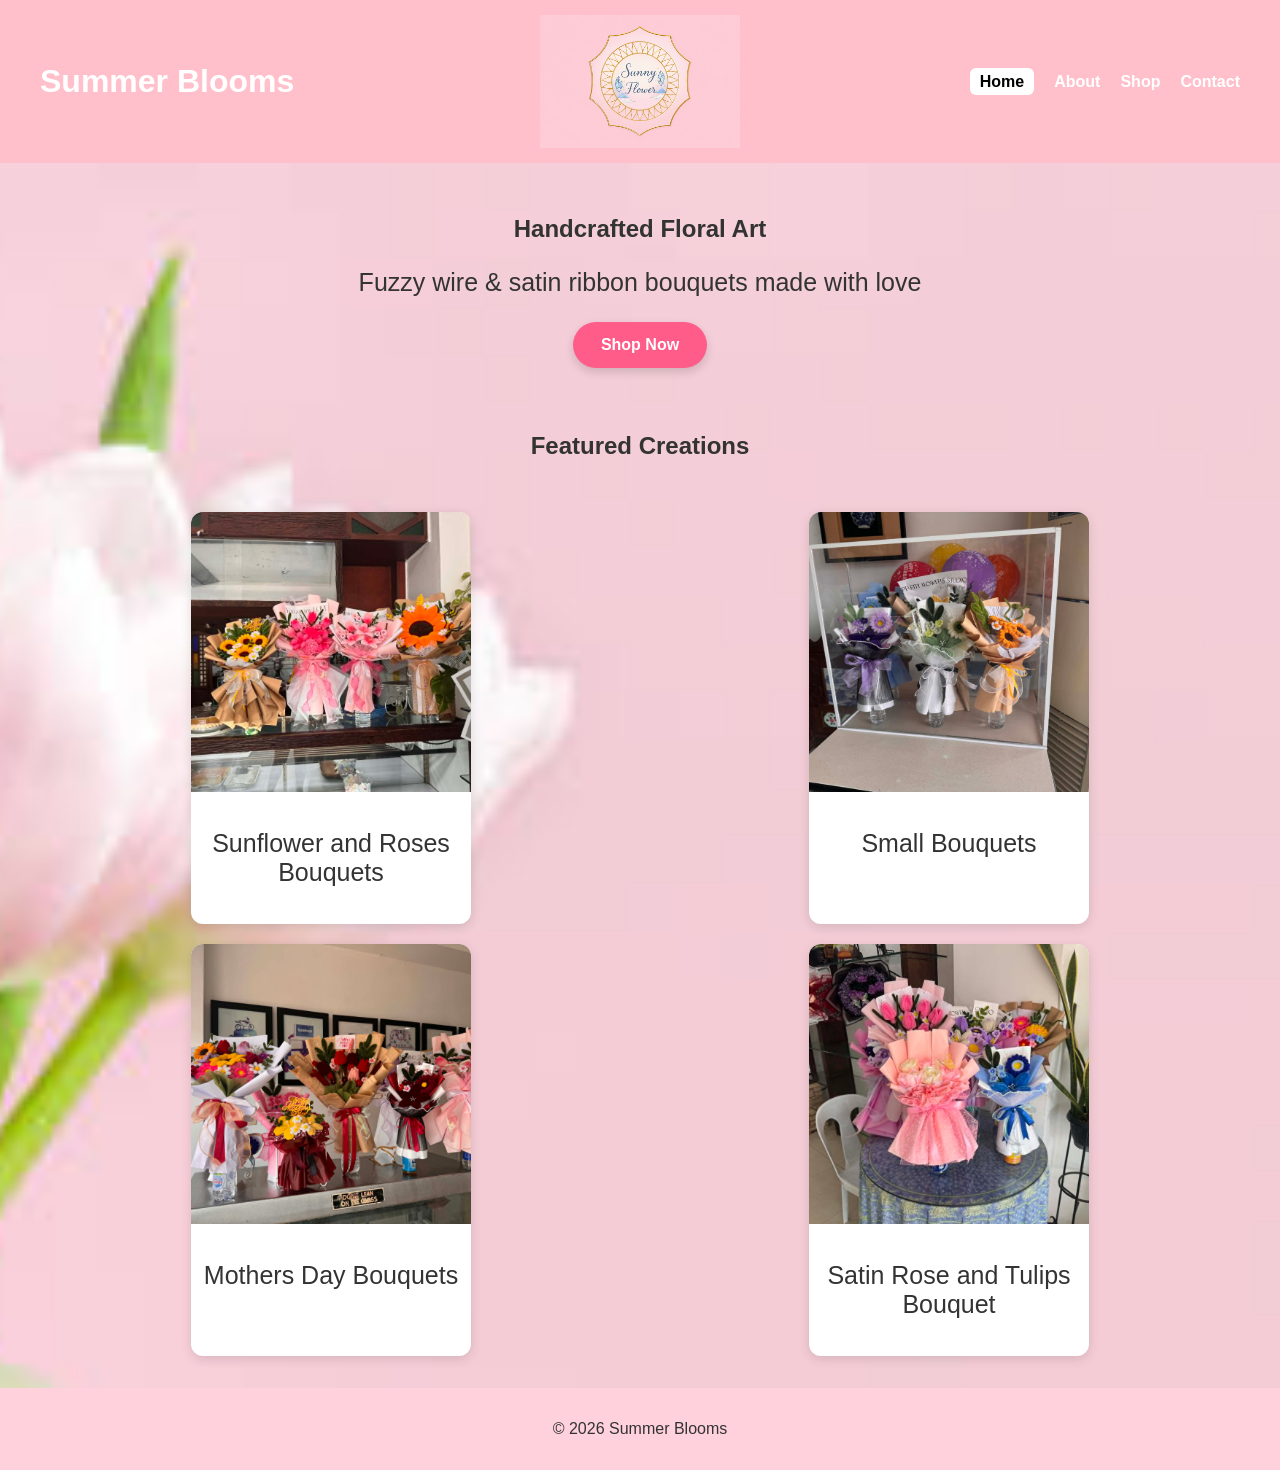
==== index.html @ b139d7f4 "Add files via upload" ====
<!DOCTYPE html>
<html lang="en">
<head>
  <meta charset="UTF-8">
  <meta name="viewport" content="width=device-width, initial-scale=1.0">
  <title>Summer Blooms</title>
  <link rel="stylesheet" href="css/style.css">
</head>

<body>

<header class="header">

  <h1 class="header__logo-text">Summer Blooms</h1>

  <img src="img/logo.png" alt="Summer Blooms Logo" class="header__logo-image">

  <nav class="nav" aria-label="Main Navigation">
    <ul class="nav__list">
      <li><a href="index.html" class="nav__link active">Home</a></li>
      <li><a href="about.html" class="nav__link">About</a></li>
      <li><a href="projects.html" class="nav__link">Shop</a></li>
      <li><a href="contacts.html" class="nav__link">Contact</a></li>
    </ul>
  </nav>

</header>

<main>

<section class="hero">
  <article class="hero__content">
    <h2 class="hero__title">Handcrafted Floral Art</h2>
    <p class="hero__text">Fuzzy wire & satin ribbon bouquets made with love</p>
    <a href="projects.html" class="shop-button">Shop Now</a>
  </article>
</section>

<section class="gallery">
  <h2 class="gallery__title">Featured Creations</h2>

  <section class="gallery__grid">

   <article class="gallery__card">
 <img src="img/bouquet.jpg" alt="Pink handmade bouquet" class="gallery__image" loading="lazy">
  <section class="gallery__overlay">
    <p>Sunflower and Roses Bouquets</p>
  </section>
</article>

<article class="gallery__card">
  <img src="img/bouquet2.jpg" alt="Floral ribbon arrangement" class="gallery__image" loading="lazy">
  <section class="gallery__overlay">
    <p>Small Bouquets </p>
  </section>
</article>

<article class="gallery__card">
  <img src="img/bouquet3.jpg" alt="Decorative fuzzy wire flowers" class="gallery__image" loading="lazy">
  <section class="gallery__overlay">
    <p>Mothers Day Bouquets </p>
  </section>
</article>

<article class="gallery__card">
  <img src="img/bouquet4.jpg" alt="Pastel bouquet collection" class="gallery__image" loading="lazy">
  <section class="gallery__overlay">
    <p>Satin Rose and Tulips Bouquet</p>
  </section>
</article>

  </section>
</section>

</main>

<footer class="footer">
  <p>© 2026 Summer Blooms</p>
</footer>

</body>
</html>
---- css/style.css ----
:root {
  --color-primary: pink;
  --color-secondary: #ffd1dc;
  --color-neutral: #333;
  --color-bg: white;

  --space-sm: 8px;
  --space-md: 16px;
  --space-lg: 32px;

  --font-main: Arial, sans-serif;
}


html, body {
  height: 100%;
}

body {
  margin: 0;
  font-family: var(--font-main);
  color: var(--color-neutral);
  background: var(--color-bg);
  margin: 0;
  min-height: 100vh;
  display: flex;
  flex-direction: column;
  font-family: var(--font-main);
}

main {
  flex: 1;
  background: url("../img/flower.jpg") center/cover no-repeat;
}


.header {
  display: flex;
  justify-content: space-between;
  align-items: center;
  padding: 15px 40px;
  background: pink;
  position: sticky;
  top: 0;
}

.header__logo-text {
  font-size: 2rem;
  margin: 0;
  flex: 1;
  color: white;
}

.header__logo-image {
  width: 200px;
  height: auto;
}

.header:hover {
  background: lightcoral; 
}

main p{
  font-size: 25px;
  font-family: sans-serif;
}

.nav {
  flex: 1;
  display: flex;
  justify-content: flex-end;
}

.nav__list {
  display: flex;
  gap: 20px;
  list-style: none;
  margin: 0;
  padding: 0;
}

.nav__link {
  text-decoration: none;
  color: white;
  font-weight: bold;
}

.nav__link:hover {
  color: lightcoral;
}

.nav__link:hover {
  color: #ff7aa2;
}

.nav__link.active {
  color: black;
  background: white;
  padding: 5px 10px;
  border-radius: 6px;
}

.hero {
  text-align: center;
  padding: var(--space-lg);
}

.gallery__title {
  text-align: center;
  margin-top: var(--space-lg);
}

.gallery__grid {
  display: grid;
  grid-template-columns: repeat(2, 1fr);
  gap: 20px;
  justify-items: center;
  padding: var(--space-lg);
}

.gallery__card {
  width: 100%;
  max-width: 280px;
  background: white;
  border-radius: 12px;
  overflow: hidden;
  box-shadow: 0 3px 12px rgba(0,0,0,0.12);
  text-align: center;
  transition: 0.3s;
}

.gallery__card:hover {
  transform: translateY(-5px);
}

.gallery__image {
  width: 100%;
  aspect-ratio: 1 / 1;
  object-fit: cover;
  display: block;
}

img {
  max-width: 100%;
  height: auto;
}

.gallery__overlay {
  padding: 12px;
}


.products__grid {
  display: grid;
  grid-template-columns: repeat(4, 1fr);
  gap: 20px;
  justify-items: center;
  padding: var(--space-lg);
}

.products__card {
  width: 100%;
  max-width: 240px;
  background: white;
  border-radius: 12px;
  overflow: hidden;
  box-shadow: 0 3px 12px rgba(0,0,0,0.12);
  text-align: center;
  transition: 0.3s;
}

.products__card:hover {
  transform: translateY(-5px);
}

.products__image {
  width: 100%;
  aspect-ratio: 1 / 1;
  object-fit: cover;
  display: block;
}

.products__name {
  margin: 10px 0 5px;
  font-size: 16px;
}

.products__price {
  margin: 0;
  font-weight: bold;
}

.shop-button {
  display: inline-block;
  background: #ff5c8a;
  color: white;
  text-decoration: none;
  padding: 14px 28px;
  border-radius: 30px;
  font-size: 1rem;
  font-weight: bold;
  transition: 0.3s ease;
  box-shadow: 0 4px 10px rgba(0,0,0,0.15);
}

.shop-button:hover {
  background: #ff3f74;
  transform: translateY(-2px);
  box-shadow: 0 6px 14px rgba(0,0,0,0.2);
}


@media (max-width: 900px) {
  .products__grid {
    grid-template-columns: repeat(2, 1fr);
  }

  .gallery__grid {
    grid-template-columns: repeat(2, 1fr);
  }
}

@media (max-width: 600px) {
  .products__grid,
  .gallery__grid {
    grid-template-columns: 1fr;
  }
}


.footer {
  text-align: center;
  padding: var(--space-md);
  background: var(--color-secondary);
  padding: 16px;
  background: #ffd1dc;
}
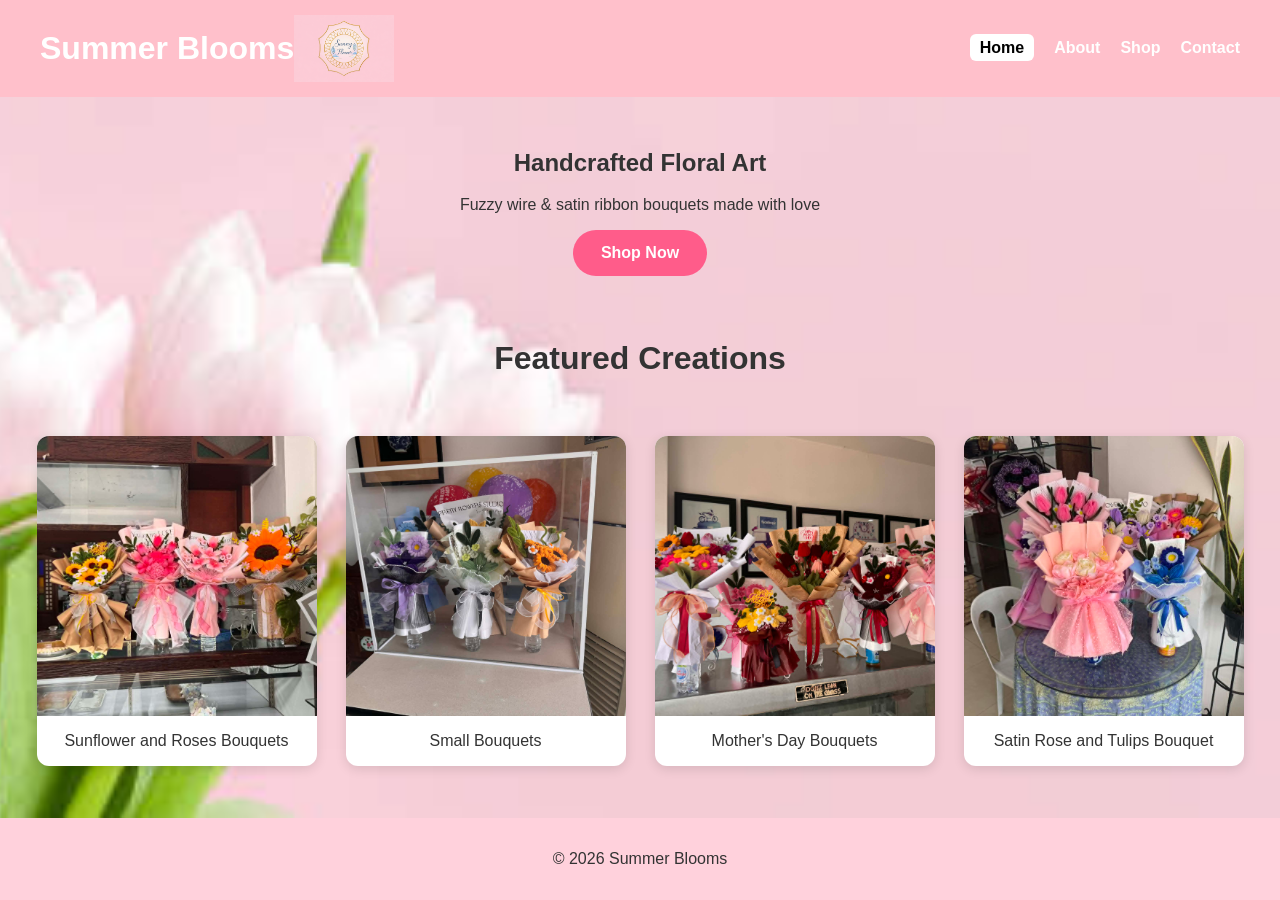
==== commit 43b044e2: "index.html" ====
--- a/index.html
+++ b/index.html
@@ -10,7 +10,6 @@
 <body>
 
 <header class="header">
-
   <h1 class="header__logo-text">Summer Blooms</h1>
 
   <img src="img/logo.png" alt="Summer Blooms Logo" class="header__logo-image">
@@ -23,53 +22,44 @@
       <li><a href="contacts.html" class="nav__link">Contact</a></li>
     </ul>
   </nav>
-
 </header>
 
 <main>
 
-<section class="hero">
-  <article class="hero__content">
+<section class="hero" aria-label="Hero Section">
+  <div class="hero__content">
     <h2 class="hero__title">Handcrafted Floral Art</h2>
     <p class="hero__text">Fuzzy wire & satin ribbon bouquets made with love</p>
     <a href="projects.html" class="shop-button">Shop Now</a>
-  </article>
+  </div>
 </section>
 
-<section class="gallery">
+<section class="gallery" aria-label="Featured Creations">
   <h2 class="gallery__title">Featured Creations</h2>
 
-  <section class="gallery__grid">
+  <div class="gallery__grid">
 
-   <article class="gallery__card">
- <img src="img/bouquet.jpg" alt="Pink handmade bouquet" class="gallery__image" loading="lazy">
-  <section class="gallery__overlay">
-    <p>Sunflower and Roses Bouquets</p>
-  </section>
-</article>
+    <article class="gallery__card">
+      <img src="img/bouquet.jpg" alt="Pink handmade bouquet" class="gallery__image" loading="lazy">
+      <p class="gallery__overlay">Sunflower and Roses Bouquets</p>
+    </article>
 
-<article class="gallery__card">
-  <img src="img/bouquet2.jpg" alt="Floral ribbon arrangement" class="gallery__image" loading="lazy">
-  <section class="gallery__overlay">
-    <p>Small Bouquets </p>
-  </section>
-</article>
+    <article class="gallery__card">
+      <img src="img/bouquet2.jpg" alt="Floral ribbon arrangement" class="gallery__image" loading="lazy">
+      <p class="gallery__overlay">Small Bouquets</p>
+    </article>
 
-<article class="gallery__card">
-  <img src="img/bouquet3.jpg" alt="Decorative fuzzy wire flowers" class="gallery__image" loading="lazy">
-  <section class="gallery__overlay">
-    <p>Mothers Day Bouquets </p>
-  </section>
-</article>
+    <article class="gallery__card">
+      <img src="img/bouquet3.jpg" alt="Decorative fuzzy wire flowers" class="gallery__image" loading="lazy">
+      <p class="gallery__overlay">Mother's Day Bouquets</p>
+    </article>
 
-<article class="gallery__card">
-  <img src="img/bouquet4.jpg" alt="Pastel bouquet collection" class="gallery__image" loading="lazy">
-  <section class="gallery__overlay">
-    <p>Satin Rose and Tulips Bouquet</p>
-  </section>
-</article>
+    <article class="gallery__card">
+      <img src="img/bouquet4.jpg" alt="Pastel bouquet collection" class="gallery__image" loading="lazy">
+      <p class="gallery__overlay">Satin Rose and Tulips Bouquet</p>
+    </article>
 
-  </section>
+  </div>
 </section>
 
 </main>
@@ -79,4 +69,4 @@
 </footer>
 
 </body>
-</html>+</html>
--- a/css/style.css
+++ b/css/style.css
@@ -2,7 +2,7 @@
   --color-primary: pink;
   --color-secondary: #ffd1dc;
   --color-neutral: #333;
-  --color-bg: white;
+  --color-bg: #fff;
 
   --space-sm: 8px;
   --space-md: 16px;
@@ -11,28 +11,24 @@
   --font-main: Arial, sans-serif;
 }
 
-
 html, body {
+  margin: 0;
   height: 100%;
 }
 
 body {
-  margin: 0;
+  min-height: 100vh;
+  display: flex;
+  flex-direction: column;
   font-family: var(--font-main);
   color: var(--color-neutral);
   background: var(--color-bg);
-  margin: 0;
-  min-height: 100vh;
-  display: flex;
-  flex-direction: column;
-  font-family: var(--font-main);
 }
 
 main {
-  flex: 1;
+ flex: 1;
   background: url("../img/flower.jpg") center/cover no-repeat;
 }
-
 
 .header {
   display: flex;
@@ -42,33 +38,28 @@
   background: pink;
   position: sticky;
   top: 0;
+  flex-wrap: wrap;
+}
+
+.header:hover {
+  background: lightcoral;
 }
 
 .header__logo-text {
   font-size: 2rem;
   margin: 0;
+  color: white;
+}
+
+.header__logo-image {
+  width: 100px;
+  height: auto;
+}
+
+.nav {
+  display: flex;
+  justify-content: flex-end;
   flex: 1;
-  color: white;
-}
-
-.header__logo-image {
-  width: 200px;
-  height: auto;
-}
-
-.header:hover {
-  background: lightcoral; 
-}
-
-main p{
-  font-size: 25px;
-  font-family: sans-serif;
-}
-
-.nav {
-  flex: 1;
-  display: flex;
-  justify-content: flex-end;
 }
 
 .nav__list {
@@ -86,16 +77,12 @@
 }
 
 .nav__link:hover {
-  color: lightcoral;
-}
-
-.nav__link:hover {
   color: #ff7aa2;
 }
 
 .nav__link.active {
+  background: white;
   color: black;
-  background: white;
   padding: 5px 10px;
   border-radius: 6px;
 }
@@ -108,14 +95,15 @@
 .gallery__title {
   text-align: center;
   margin-top: var(--space-lg);
+  font-size: 2rem;
 }
 
 .gallery__grid {
   display: grid;
-  grid-template-columns: repeat(2, 1fr);
+  grid-template-columns: repeat(auto-fit, minmax(160px, 1fr));
   gap: 20px;
+  padding: var(--space-lg);
   justify-items: center;
-  padding: var(--space-lg);
 }
 
 .gallery__card {
@@ -137,25 +125,14 @@
   width: 100%;
   aspect-ratio: 1 / 1;
   object-fit: cover;
-  display: block;
-}
-
-img {
-  max-width: 100%;
-  height: auto;
-}
-
-.gallery__overlay {
-  padding: 12px;
-}
-
+}
 
 .products__grid {
   display: grid;
-  grid-template-columns: repeat(4, 1fr);
+  grid-template-columns: repeat(auto-fit, minmax(180px, 1fr));
   gap: 20px;
+  padding: var(--space-lg);
   justify-items: center;
-  padding: var(--space-lg);
 }
 
 .products__card {
@@ -166,28 +143,18 @@
   overflow: hidden;
   box-shadow: 0 3px 12px rgba(0,0,0,0.12);
   text-align: center;
-  transition: 0.3s;
-}
-
-.products__card:hover {
-  transform: translateY(-5px);
 }
 
 .products__image {
   width: 100%;
   aspect-ratio: 1 / 1;
   object-fit: cover;
+}
+
+img {
+  max-width: 100%;
+  height: auto;
   display: block;
-}
-
-.products__name {
-  margin: 10px 0 5px;
-  font-size: 16px;
-}
-
-.products__price {
-  margin: 0;
-  font-weight: bold;
 }
 
 .shop-button {
@@ -197,41 +164,44 @@
   text-decoration: none;
   padding: 14px 28px;
   border-radius: 30px;
-  font-size: 1rem;
   font-weight: bold;
-  transition: 0.3s ease;
-  box-shadow: 0 4px 10px rgba(0,0,0,0.15);
+  transition: 0.3s;
 }
 
 .shop-button:hover {
   background: #ff3f74;
   transform: translateY(-2px);
-  box-shadow: 0 6px 14px rgba(0,0,0,0.2);
-}
-
-
-@media (max-width: 900px) {
-  .products__grid {
-    grid-template-columns: repeat(2, 1fr);
-  }
-
-  .gallery__grid {
-    grid-template-columns: repeat(2, 1fr);
-  }
-}
-
-@media (max-width: 600px) {
-  .products__grid,
-  .gallery__grid {
-    grid-template-columns: 1fr;
-  }
-}
-
+}
 
 .footer {
   text-align: center;
-  padding: var(--space-md);
-  background: var(--color-secondary);
   padding: 16px;
   background: #ffd1dc;
-}+  margin-top: auto;
+}
+
+@media (max-width: 768px) {
+  .header {
+    flex-direction: column;
+    text-align: center;
+    gap: 10px;
+  }
+
+  .nav {
+    justify-content: center;
+  }
+
+  .nav__list {
+    flex-wrap: wrap;
+    justify-content: center;
+    gap: 10px;
+  }
+
+  .header__logo-image {
+    width: 80px;
+  }
+
+  .header__logo-text {
+    font-size: 1.5rem;
+  }
+}
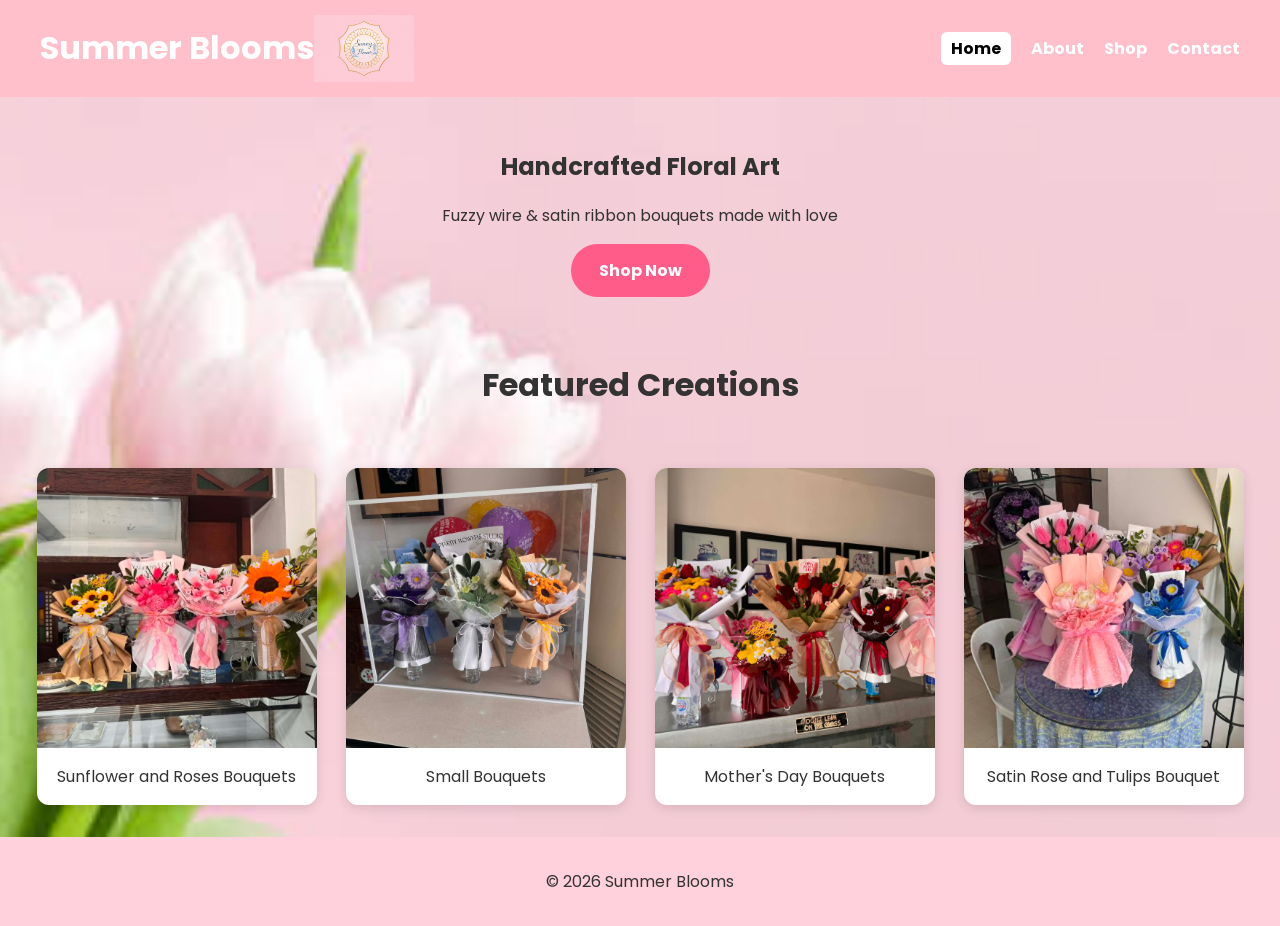
==== commit 3acd6eac: "index.html" ====
--- a/index.html
+++ b/index.html
@@ -5,6 +5,7 @@
   <meta name="viewport" content="width=device-width, initial-scale=1.0">
   <title>Summer Blooms</title>
   <link rel="stylesheet" href="css/style.css">
+  <link href="https://fonts.googleapis.com/css2?family=Poppins:wght@300;400;600&display=swap" rel="stylesheet">
 </head>
 
 <body>
--- a/css/style.css
+++ b/css/style.css
@@ -23,6 +23,7 @@
   font-family: var(--font-main);
   color: var(--color-neutral);
   background: var(--color-bg);
+  font-family: "Poppins", Arial, sans-serif;
 }
 
 main {
